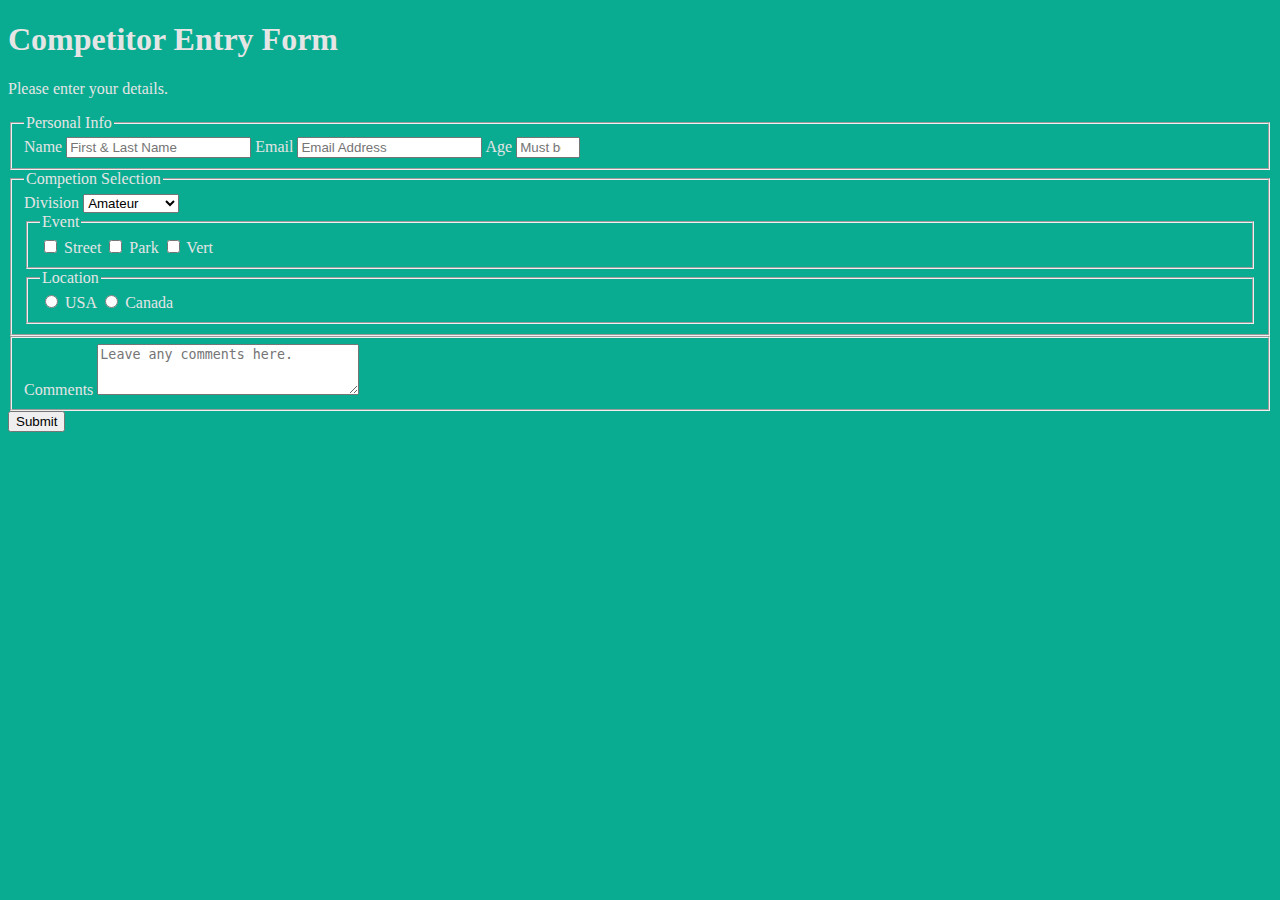
==== responsive-web-design/survey-form/index.html @ db149370 "Basic layout" ====
<!DOCTYPE html>
<html lang="en-us" xmlns="http://www.w3.org/1999/xhtml">
    <head>
        <title>Franky Morales Invitational 2022</title>
        <meta charset="utf-8" />
        <meta name="viewport" content="width=device-width, initial-scale=1" />
        <link rel="stylesheet" type="text/css" href="style.css" />
    </head>
<body>
    <h1 id="title">Competitor Entry Form</h1>
        <p id="description">Please enter your details.</p>
        <form id="survey-form" action="#">
            <fieldset>
                <legend>Personal Info</legend>
                <label id="name-label" for="name">Name</label>
                    <input id="name" name="name" type="text" placeholder="First & Last Name" required />
                <label id="email-label" for="email">Email</label>
                    <input id="email" name="email" type="email" placeholder="Email Address" required />
                <label id="number-label" for="number">Age</label>
                    <input id="number" name="age" type="number" min="12" max="100" placeholder="Must be 12 years or older" required />
            </fieldset>
            <fieldset>
                <legend>Competion Selection</legend>
                <label id="dropdown-label" for="dropdown">Division</label>
                    <select id="dropdown" name="division">
                        <option>Amateur</option>
                        <option>Professional</option>
                    </select>
                <fieldset>
                    <legend>Event</legend>
                    <label id="street-label" for="street">
                        <input id="street" name="event" type="checkbox" value="street" required /> Street
                    </label>
                    <label id="park-label" for="park">
                        <input id="park" name="event" type="checkbox" value="park" /> Park
                    </label>
                    <label id="vert-label" for="vert">
                        <input id="vert" name="event" type="checkbox" value="vert" /> Vert
                    </label>
                </fieldset>
                <fieldset>
                    <legend>Location</legend>
                    <label id="usa-label" for="usa">
                        <input id="usa" name="location" type="radio" value="usa" required /> USA
                    </label>
                    <label id="canada-label" for="canada">
                        <input id="canada" name="location" type="radio" value="canada" /> Canada
                    </label>
                </fieldset>
            </fieldset>
            <fieldset>
                <label id="comments-label" for="comments"> Comments
                    <textarea id="comments" name="comments" rows="3" cols="30" placeholder="Leave any comments here."></textarea>
                </label>
            </fieldset>
            <input type="submit" value="Submit" />
        </form>
</body>
</html>
---- responsive-web-design/survey-form/style.css ----
body {
    background: #09ac91;
    color: #e5e5e5;
}

#survey-form {
    margin: 0 auto;
}
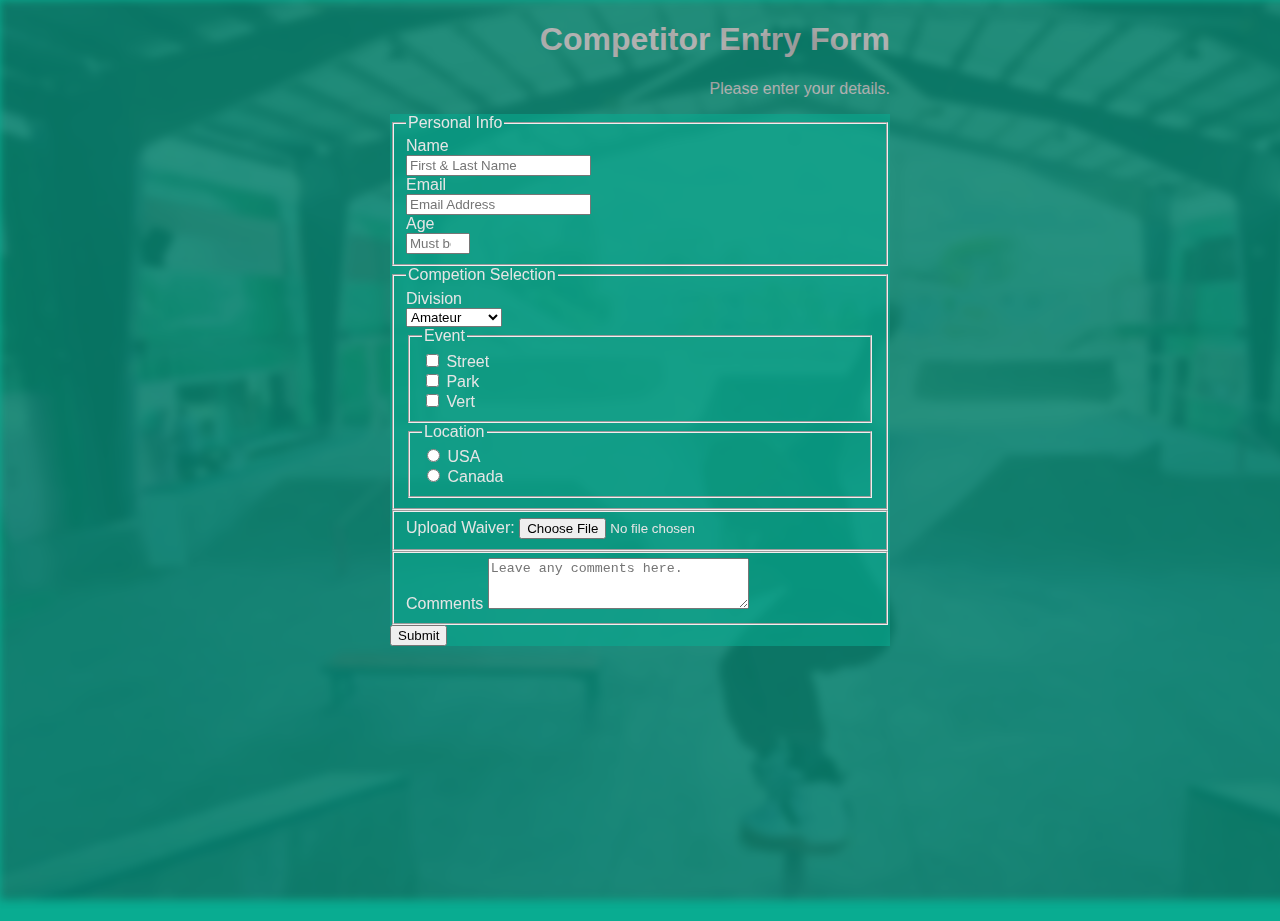
==== commit 92dae95e: "added background and margins" ====
--- a/responsive-web-design/survey-form/index.html
+++ b/responsive-web-design/survey-form/index.html
@@ -7,6 +7,10 @@
         <link rel="stylesheet" type="text/css" href="style.css" />
     </head>
 <body>
+    <video autoplay muted loop id="background-landscape" poster="media/images/poster.jpg">
+        <source src="media/video/background-landscape.webm" type="video/webm">
+    </video>
+    <div id="comp-form">
     <h1 id="title">Competitor Entry Form</h1>
         <p id="description">Please enter your details.</p>
         <form id="survey-form" action="#">
@@ -49,11 +53,16 @@
                 </fieldset>
             </fieldset>
             <fieldset>
+                <label id="waiver" for="waiver-file">Upload Waiver: 
+                <input id="waiver-file" type="file"></label>
+            </fieldset>
+            <fieldset>
                 <label id="comments-label" for="comments"> Comments
                     <textarea id="comments" name="comments" rows="3" cols="30" placeholder="Leave any comments here."></textarea>
                 </label>
             </fieldset>
             <input type="submit" value="Submit" />
         </form>
+        </div>
 </body>
 </html>--- a/responsive-web-design/survey-form/style.css
+++ b/responsive-web-design/survey-form/style.css
@@ -1,8 +1,43 @@
+#background-landscape {
+    position: fixed;
+    overflow: hidden;
+    top: 0;
+    left: 0;
+    min-height: 100%;
+    min-width: 100%;
+    z-index: 1;
+    opacity: 0.35;
+    filter: blur(4px) brightness(0.4);
+}
+
+
 body {
     background: #09ac91;
     color: #e5e5e5;
+    width: 100%;
+    height: 100vh;
+    margin: 0;
+    font-family: bahnschrift, sans-serif;
+    font-size: 16px;
+}
+
+#comp-form {
+    margin: 0px auto;
+    max-width: 500px;
+    min-width: 300px;
 }
 
 #survey-form {
+    background: #09ac9190;
+    position: relative;
     margin: 0 auto;
+    z-index: 2;
+}
+
+label {
+    display: block;
+}
+
+h1, p {
+    text-align: right;
 }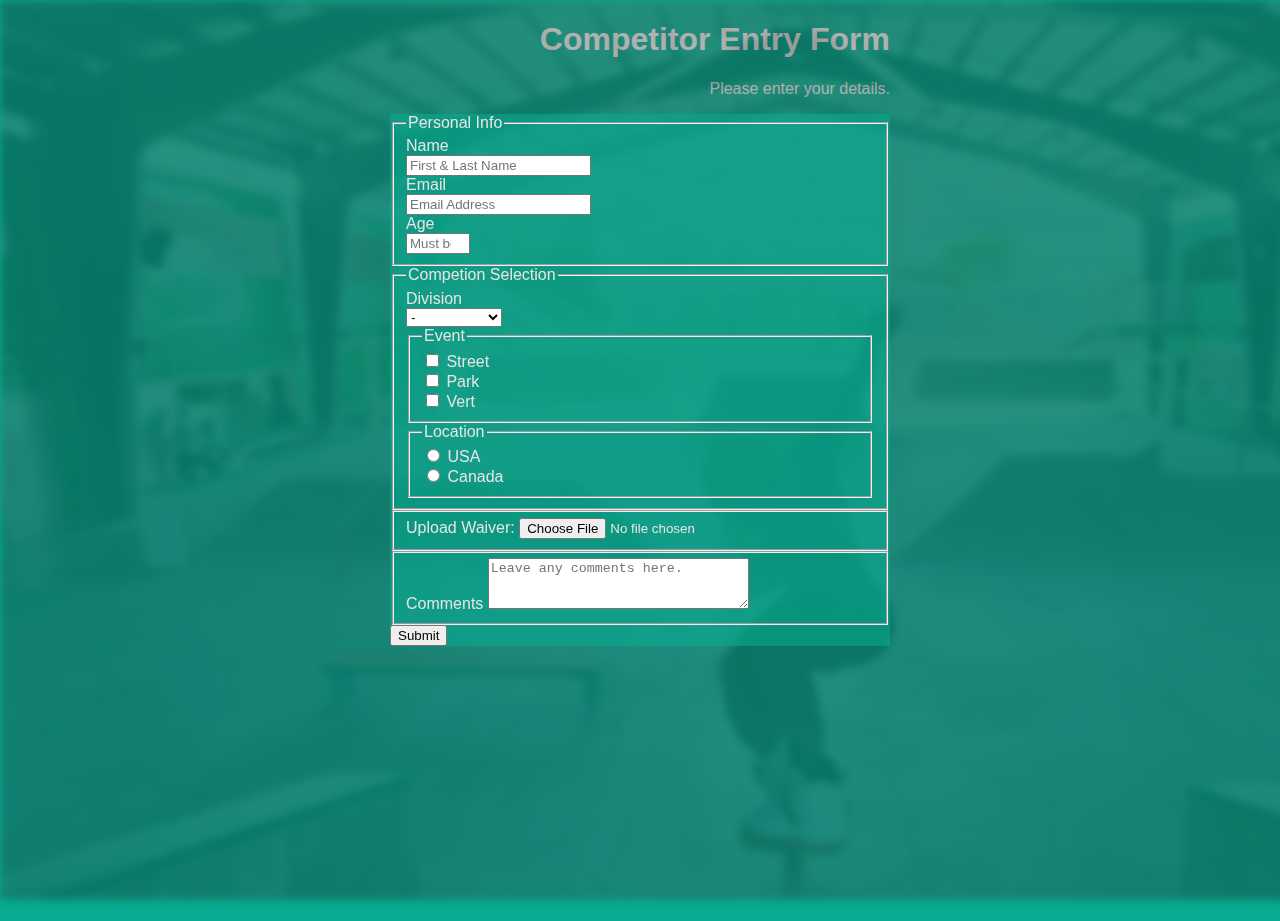
==== commit e483be1e: "add select option values" ====
--- a/responsive-web-design/survey-form/index.html
+++ b/responsive-web-design/survey-form/index.html
@@ -5,6 +5,7 @@
         <meta charset="utf-8" />
         <meta name="viewport" content="width=device-width, initial-scale=1" />
         <link rel="stylesheet" type="text/css" href="style.css" />
+        <link rel="icon" type="image/x-icon" href="../../../images/favicon.ico" />
     </head>
 <body>
     <video autoplay muted loop id="background-landscape" poster="media/images/poster.jpg">
@@ -27,8 +28,9 @@
                 <legend>Competion Selection</legend>
                 <label id="dropdown-label" for="dropdown">Division</label>
                     <select id="dropdown" name="division">
-                        <option>Amateur</option>
-                        <option>Professional</option>
+                        <option value="-">-</option>
+                        <option value="am">Amateur</option>
+                        <option value="pro">Professional</option>
                     </select>
                 <fieldset>
                     <legend>Event</legend>
